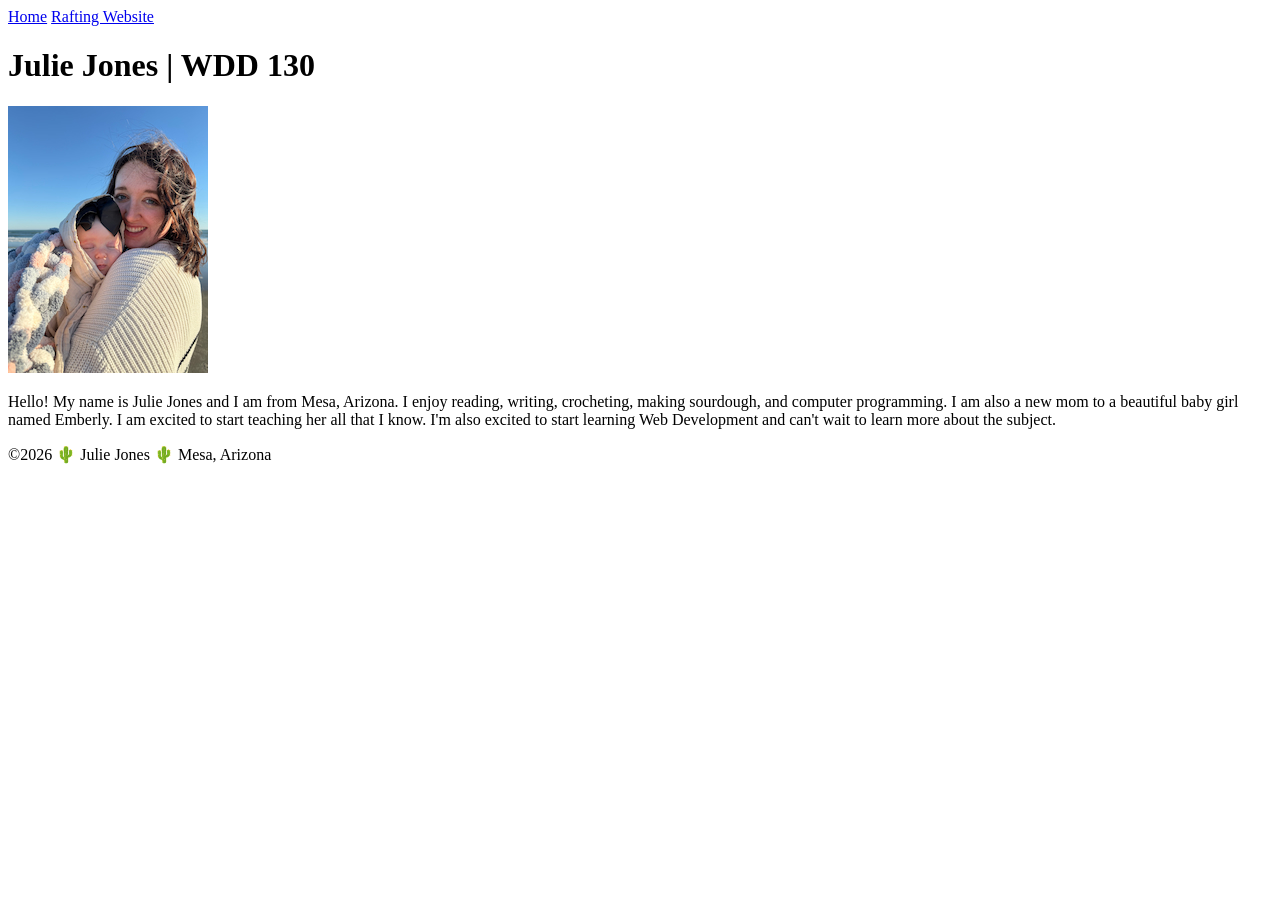
==== index.html @ e7e9edea "Updated copyright symbol" ====
<!DOCTYPE html>
<html lang="en">

<head>
    <meta charset="UTF-8">
    <meta name="viewport" content="width=device-width, initial-scale=1.0">
    <title>Julie Jones | WDD 130</title>
</head>

<body>
    <header>
        <nav>
            <a href="#">Home</a>
            <a href="wwr/">Rafting Website</a>
        </nav>
    </header>
    <main>
        <h1>Julie Jones | WDD 130</h1>
        <img src="images/profile.jpg" alt="Hello, my name is Julie Jones!" width="200">
        <p>
            Hello! My name is Julie Jones and I am from Mesa, Arizona.
            I enjoy reading, writing, crocheting, making sourdough, and computer programming.
            I am also a new mom to a beautiful baby girl named Emberly. I am excited to start
            teaching her all that I know.
            I'm also excited to start learning Web Development and can't wait to learn more about
            the subject.
        </p>
    </main>
    <footer>
        <p>©️2026 🌵 Julie Jones 🌵 Mesa, Arizona</p>
    </footer>
</body>

</html>
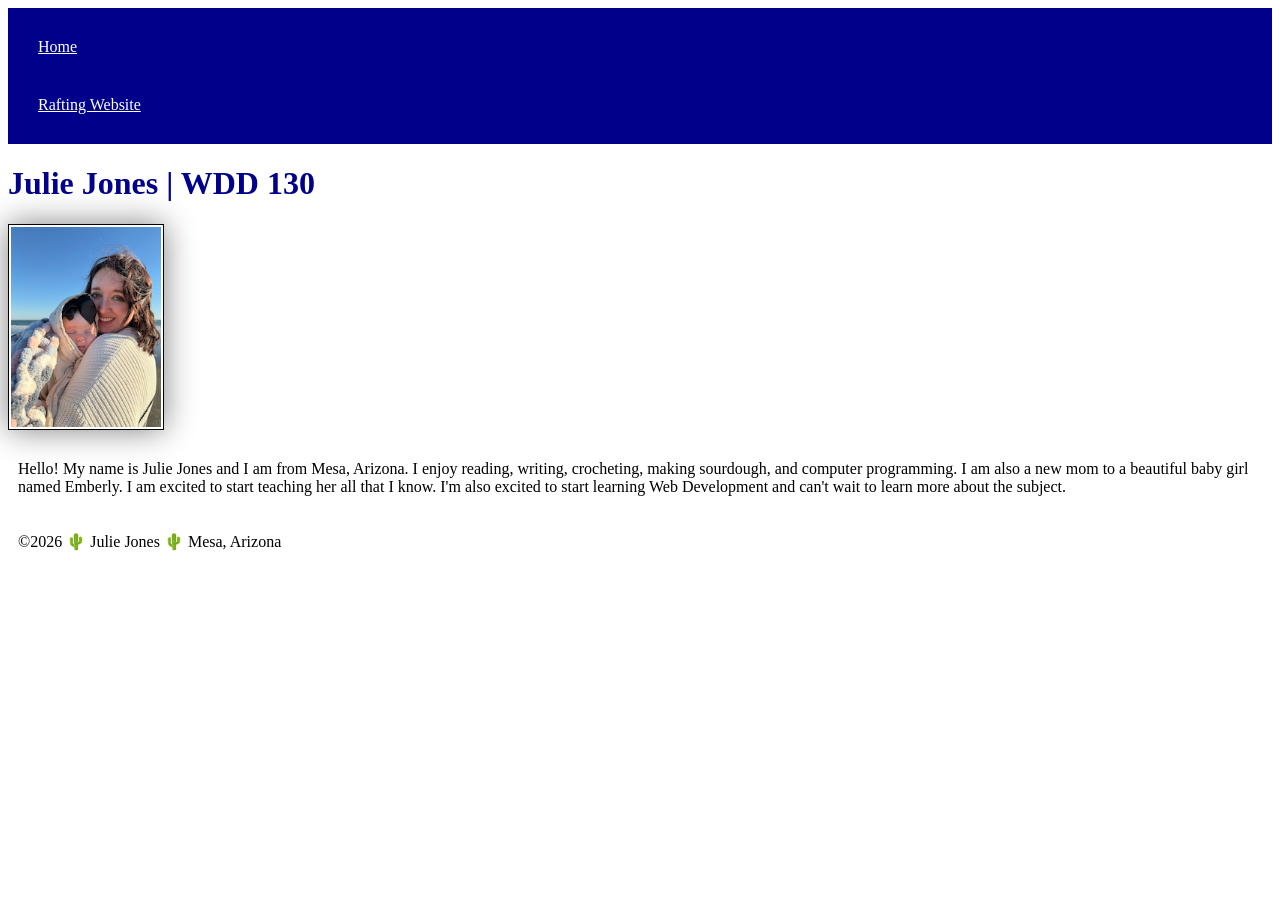
==== commit 5d0b1159: "Learning Activity 2 - Week02 - CSS" ====
--- a/index.html
+++ b/index.html
@@ -5,6 +5,7 @@
     <meta charset="UTF-8">
     <meta name="viewport" content="width=device-width, initial-scale=1.0">
     <title>Julie Jones | WDD 130</title>
+    <link rel="stylesheet" href="styles/styles.css">
 </head>
 
 <body>
--- a/styles/styles.css
+++ b/styles/styles.css
@@ -0,0 +1,26 @@
+nav {
+    background-color: darkblue;
+    padding: 10px;
+}
+
+nav a {
+    color: white;
+    display: block;
+    padding: 20px;
+}
+
+h1 {
+    color: darkblue;
+}
+
+img {
+    width: 150px;
+    height: auto;
+    border: 1px solid black;
+    padding: 2px;
+    box-shadow: 0 0 30px gray;
+}
+
+p {
+    padding: 10px;
+}
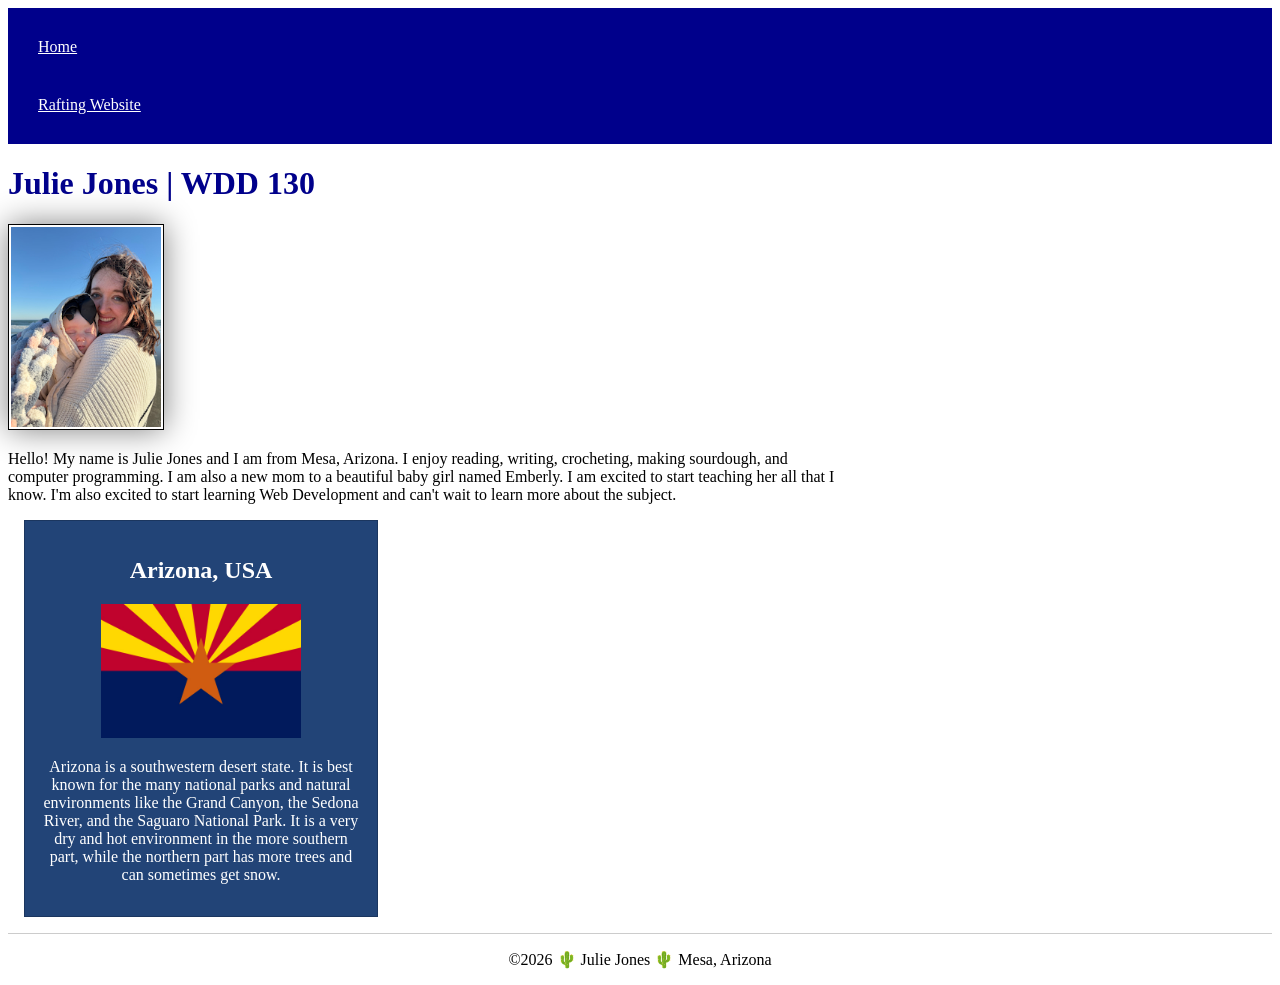
==== commit 75542fa7: "Home Page Enhancement Assignment - Week 02" ====
--- a/index.html
+++ b/index.html
@@ -5,6 +5,8 @@
     <meta charset="UTF-8">
     <meta name="viewport" content="width=device-width, initial-scale=1.0">
     <title>Julie Jones | WDD 130</title>
+    <meta name="description" content="Julie Jones, WDD 130, Home Page for the Course.">
+    <meta name="author" content="Julie Jones">
     <link rel="stylesheet" href="styles/styles.css">
 </head>
 
@@ -27,6 +29,16 @@
             the subject.
         </p>
     </main>
+    <aside>
+        <h2>Arizona, USA</h2>
+        <img src="images/Flag-of-Arizona.jpg" alt="Arizona State Flag">
+        <p>
+            Arizona is a southwestern desert state. It is best known for the many national parks and
+            natural environments like the Grand Canyon, the Sedona River, and the Saguaro National
+            Park. It is a very dry and hot environment in the more southern part, while the northern
+            part has more trees and can sometimes get snow.
+        </p>
+    </aside>
     <footer>
         <p>©️2026 🌵 Julie Jones 🌵 Mesa, Arizona</p>
     </footer>
--- a/styles/styles.css
+++ b/styles/styles.css
@@ -13,7 +13,7 @@
     color: darkblue;
 }
 
-img {
+main img {
     width: 150px;
     height: auto;
     border: 1px solid black;
@@ -21,6 +21,31 @@
     box-shadow: 0 0 30px gray;
 }
 
+main {
+    max-width: 840px;
+}
+
+aside {
+    max-width: 20rem;
+    margin: 1rem;
+    border: 1px solid rgb(0 0 0 / 0.2);
+    padding: 1rem;
+    background-color: #247;
+    color: white;
+    text-align: center;
+}
+
+aside img {
+    width: 200px;
+    height: auto;
+}
+
 p {
-    padding: 10px;
+    padding: 0;
+}
+
+footer {
+    margin-top: 15px;
+    border-top: 1px solid rgb(0 0 0 / 0.2);
+    text-align: center;
 }
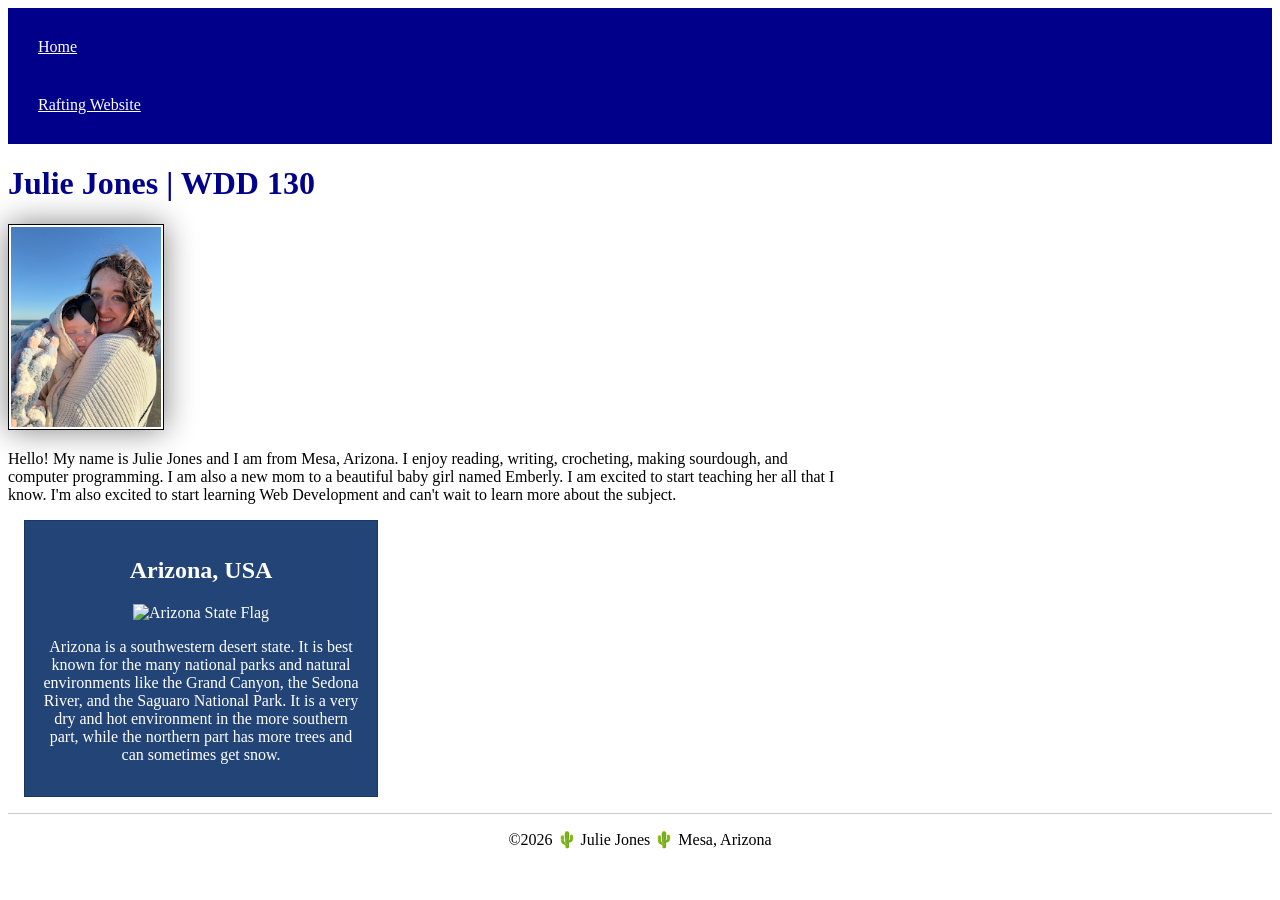
==== commit 08b2b106: "Updated some content for the index.html home page enhancement assignment." ====
--- a/index.html
+++ b/index.html
@@ -5,7 +5,8 @@
     <meta charset="UTF-8">
     <meta name="viewport" content="width=device-width, initial-scale=1.0">
     <title>Julie Jones | WDD 130</title>
-    <meta name="description" content="Julie Jones, WDD 130, Home Page for the Course.">
+    <meta name="description"
+      content="Julie Jones, WDD 130, this is my home page for the course which contains details of who I am and the state I live in.">
     <meta name="author" content="Julie Jones">
     <link rel="stylesheet" href="styles/styles.css">
 </head>
@@ -31,7 +32,7 @@
     </main>
     <aside>
         <h2>Arizona, USA</h2>
-        <img src="images/Flag-of-Arizona.jpg" alt="Arizona State Flag">
+        <img src="images/flag-of-arizona.jpg" alt="Arizona State Flag">
         <p>
             Arizona is a southwestern desert state. It is best known for the many national parks and
             natural environments like the Grand Canyon, the Sedona River, and the Saguaro National
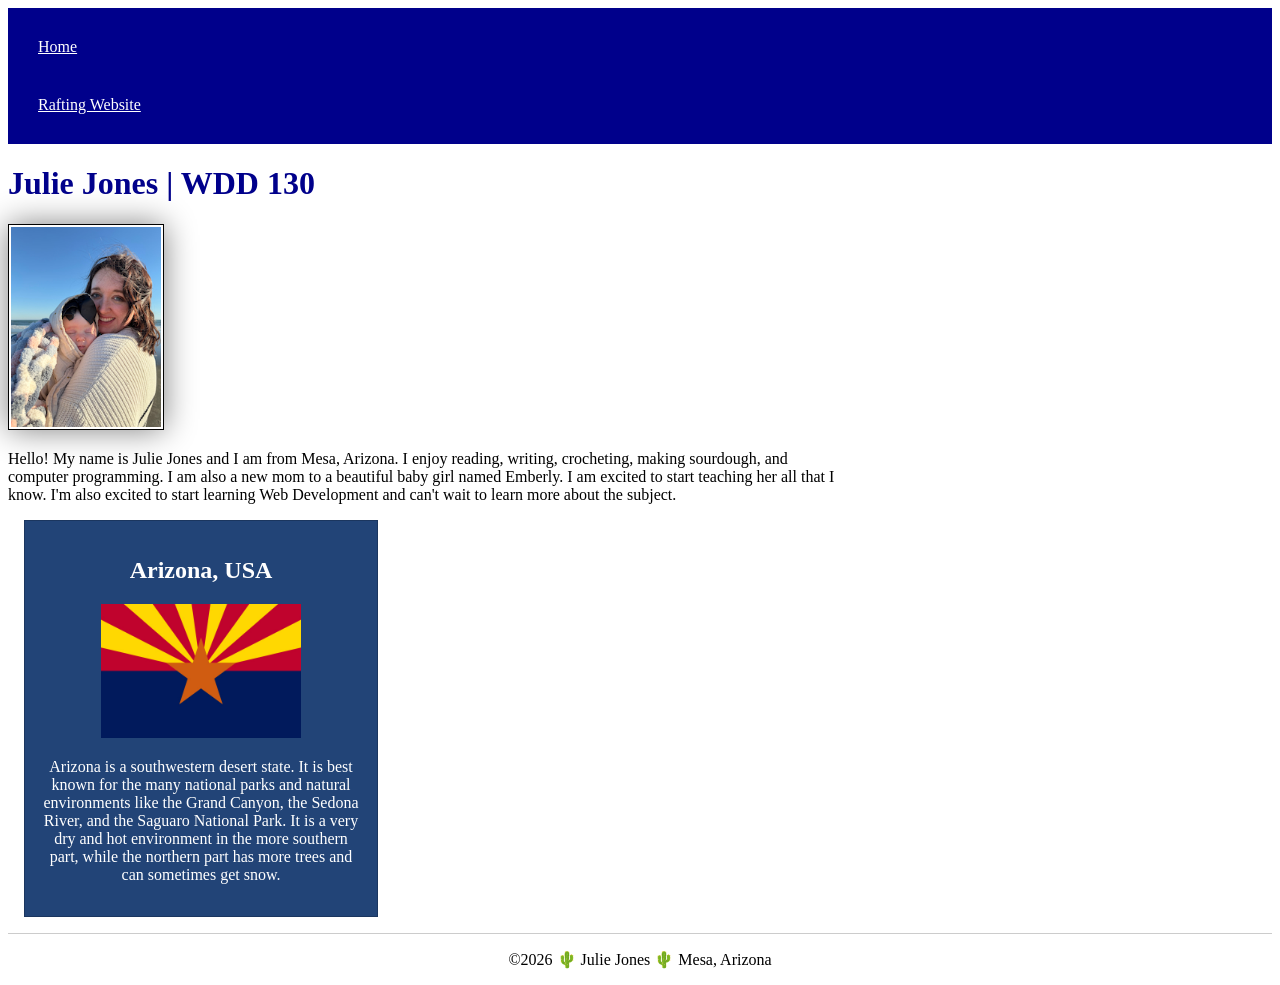
==== commit 751400cf: "image updates." ====
--- a/index.html
+++ b/index.html
@@ -32,7 +32,7 @@
     </main>
     <aside>
         <h2>Arizona, USA</h2>
-        <img src="images/flag-of-arizona.jpg" alt="Arizona State Flag">
+        <img src="images/arizona-flag.jpg" alt="Arizona State Flag">
         <p>
             Arizona is a southwestern desert state. It is best known for the many national parks and
             natural environments like the Grand Canyon, the Sedona River, and the Saguaro National
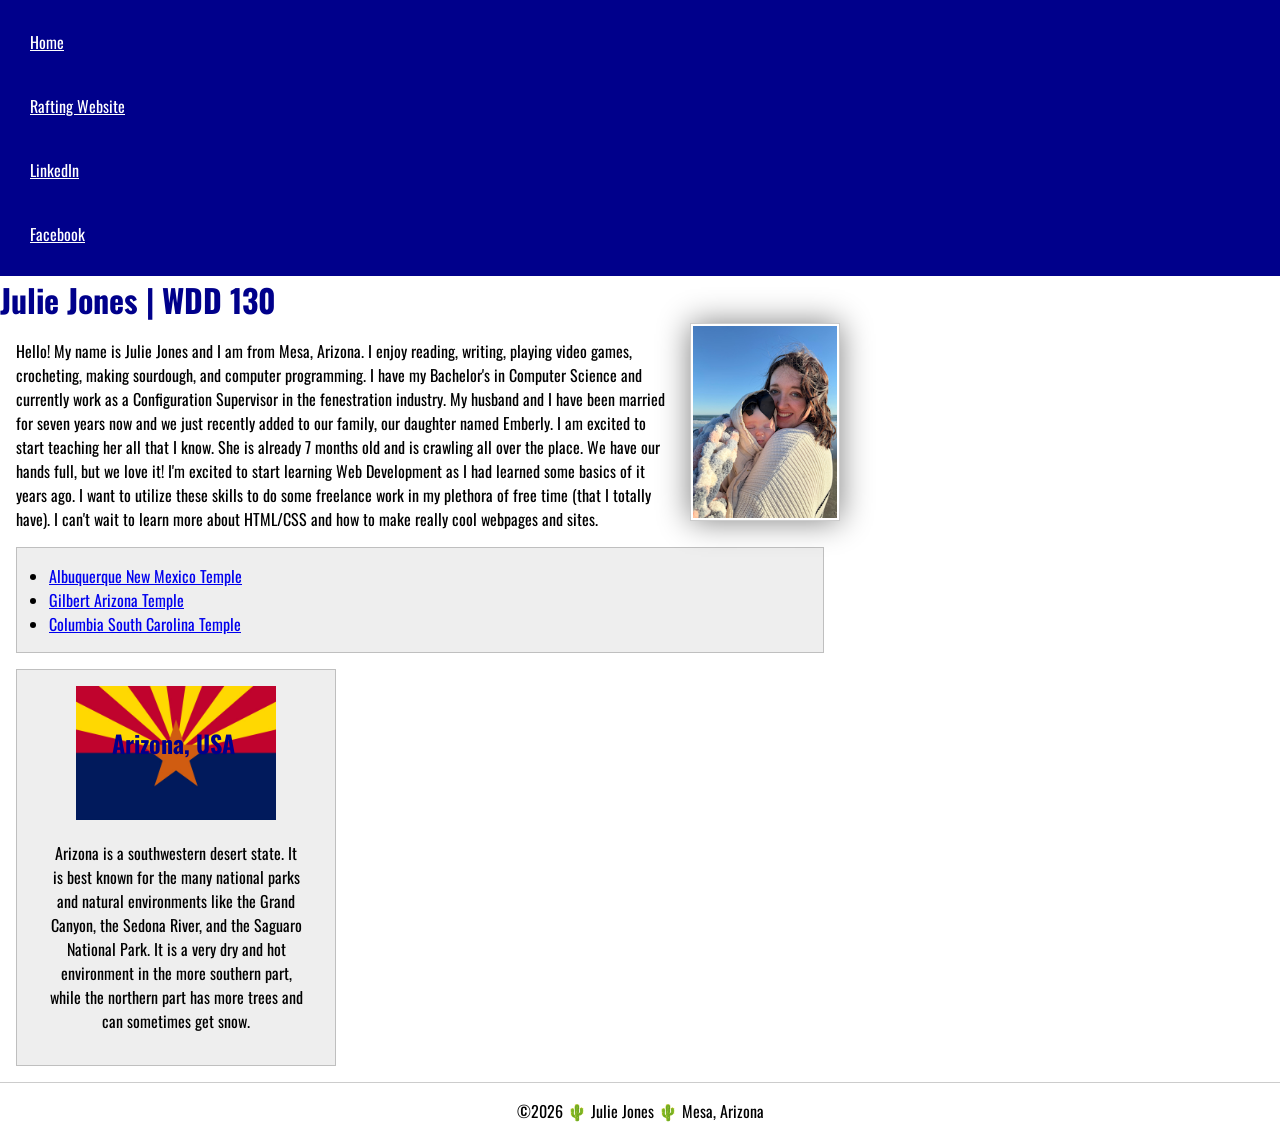
==== commit 3d20262b: "Code Along - Home Page Enhancements" ====
--- a/index.html
+++ b/index.html
@@ -1,3 +1,4 @@
+<!--14 May 2026-->
 <!DOCTYPE html>
 <html lang="en">
 
@@ -9,6 +10,10 @@
       content="Julie Jones, WDD 130, this is my home page for the course which contains details of who I am and the state I live in.">
     <meta name="author" content="Julie Jones">
     <link rel="stylesheet" href="styles/styles.css">
+    <link rel="preconnect" href="https://fonts.googleapis.com">
+    <link rel="preconnect" href="https://fonts.gstatic.com" crossorigin>
+    <link href="https://fonts.googleapis.com/css2?family=Oswald:wght@200..700&display=swap"
+      rel="stylesheet">
 </head>
 
 <body>
@@ -16,6 +21,8 @@
         <nav>
             <a href="#">Home</a>
             <a href="wwr/">Rafting Website</a>
+            <a href="https://www.linkedin.com/in/julie-jones-716b031a3">LinkedIn</a>
+            <a href="https://facebook.com/julie.morris.3139">Facebook</a>
         </nav>
     </header>
     <main>
@@ -23,16 +30,33 @@
         <img src="images/profile.jpg" alt="Hello, my name is Julie Jones!" width="200">
         <p>
             Hello! My name is Julie Jones and I am from Mesa, Arizona.
-            I enjoy reading, writing, crocheting, making sourdough, and computer programming.
-            I am also a new mom to a beautiful baby girl named Emberly. I am excited to start
-            teaching her all that I know.
-            I'm also excited to start learning Web Development and can't wait to learn more about
-            the subject.
+            I enjoy reading, writing, playing video games, crocheting, making sourdough, and
+            computer programming. I have
+            my Bachelor's in Computer Science and currently work as a Configuration Supervisor in
+            the fenestration industry. My husband and I have been married for seven years now and we
+            just recently added to our family, our daughter named Emberly. I am excited to start
+            teaching her all that I know. She is already 7 months old and is crawling all over the
+            place. We have our hands full, but we love it!
+            I'm excited to start learning Web Development as I had learned some basics of it years
+            ago. I want to utilize these skills to do some freelance work in my plethora of free
+            time (that I totally have). I can't wait to learn more about
+            HTML/CSS and how to make really cool webpages and sites.
         </p>
+        <ul class="box indent">
+            <li><a href="https://www.churchofjesuschrist.org/temples/details/albuquerque-new-mexico-temple?lang=eng"
+                  target="_blank">Albuquerque New Mexico Temple</a>
+            </li>
+            <li><a href="https://www.churchofjesuschrist.org/temples/details/gilbert-arizona-temple?lang=eng"
+                  target="_blank">Gilbert Arizona Temple</a>
+            </li>
+            <li><a href="https://www.churchofjesuschrist.org/temples/details/columbia-south-carolina-temple?lang=eng"
+                  target="_blank">Columbia South Carolina Temple</a>
+            </li>
+        </ul>
     </main>
-    <aside>
+    <aside class="box">
         <h2>Arizona, USA</h2>
-        <img src="images/arizona-flag.jpg" alt="Arizona State Flag">
+        <img src="images/arizona-flag.jpg" alt="Arizona State Flag" width="200">
         <p>
             Arizona is a southwestern desert state. It is best known for the many national parks and
             natural environments like the Grand Canyon, the Sedona River, and the Saguaro National
--- a/styles/styles.css
+++ b/styles/styles.css
@@ -1,5 +1,22 @@
+:root {
+    --border: 1px solid rgb(0 0 0 / 0.2);
+    --background-color: darkblue;
+}
+
+* {
+    margin: 0;
+    padding: 0;
+    box-sizing: border-box;
+
+}
+
+body {
+    font-size: 16px;
+    font-family: "Oswald", sans-serif;
+}
+
 nav {
-    background-color: darkblue;
+    background-color: var(--background-color);
     padding: 10px;
 }
 
@@ -16,9 +33,11 @@
 main img {
     width: 150px;
     height: auto;
-    border: 1px solid black;
+    border: var(--border);
     padding: 2px;
     box-shadow: 0 0 30px gray;
+    float: right;
+    margin: 0 0 1rem 1rem;
 }
 
 main {
@@ -26,13 +45,9 @@
 }
 
 aside {
-    max-width: 20rem;
-    margin: 1rem;
-    border: 1px solid rgb(0 0 0 / 0.2);
-    padding: 1rem;
-    background-color: #247;
-    color: white;
+    max-width: 20em;
     text-align: center;
+    position: relative;
 }
 
 aside img {
@@ -40,12 +55,33 @@
     height: auto;
 }
 
+aside h2 {
+    position: absolute;
+    top: 55px;
+    left: 95px;
+    color: darkblue;
+}
+
 p {
+    margin: 1rem;
     padding: 0;
 }
 
 footer {
     margin-top: 15px;
-    border-top: 1px solid rgb(0 0 0 / 0.2);
+    border-top: var(--border);
     text-align: center;
+}
+
+/* Class Selectors */
+.box {
+    margin: 1rem;
+    border: var(--border);
+    padding: 1rem;
+    background-color: #eee;
+    color: black;
+}
+
+.indent {
+    padding-left: 2rem;
 }
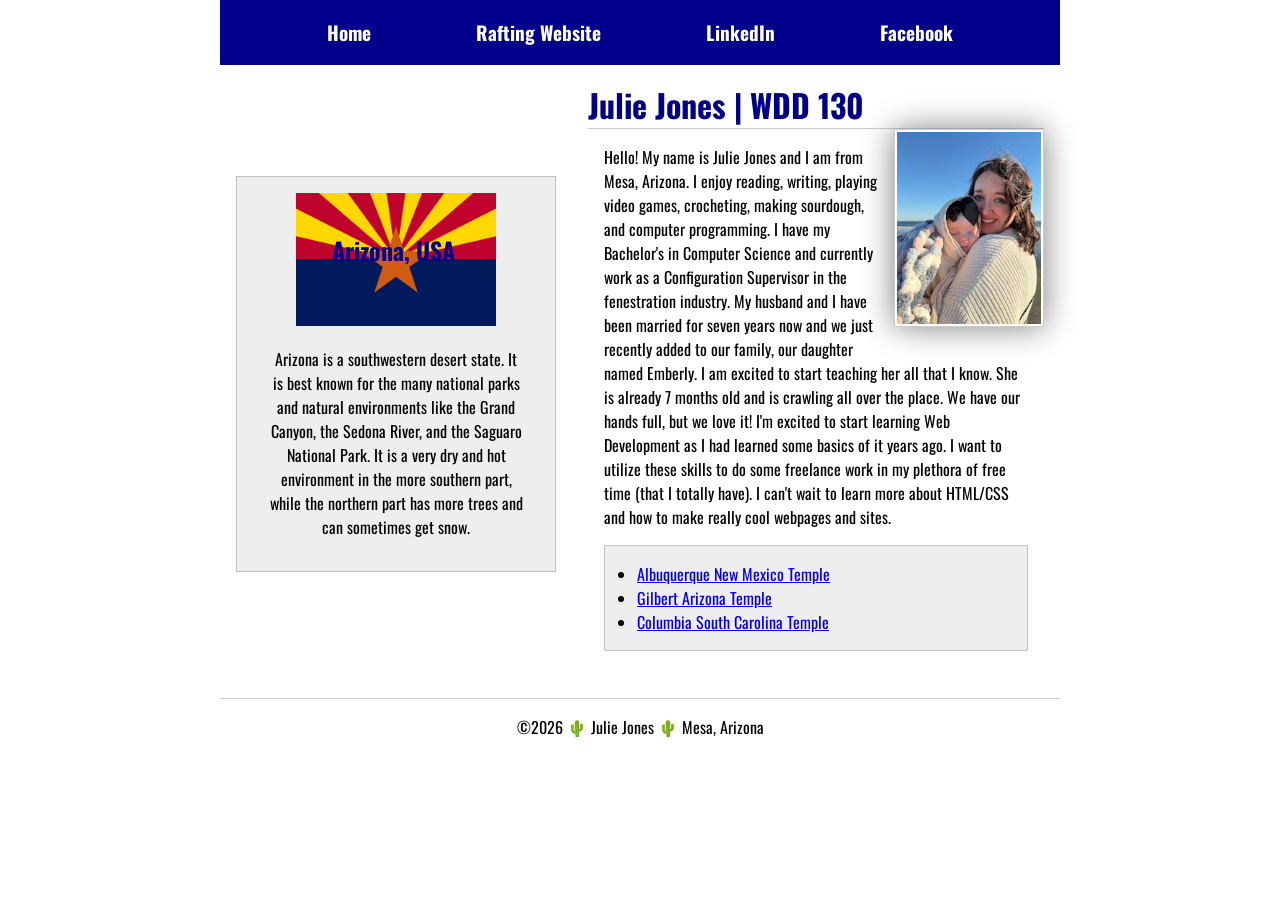
==== commit 67486492: "Week 04 Code Along - Home Page Layout Flex and Grids" ====
--- a/index.html
+++ b/index.html
@@ -25,45 +25,56 @@
             <a href="https://facebook.com/julie.morris.3139">Facebook</a>
         </nav>
     </header>
-    <main>
-        <h1>Julie Jones | WDD 130</h1>
-        <img src="images/profile.jpg" alt="Hello, my name is Julie Jones!" width="200">
-        <p>
-            Hello! My name is Julie Jones and I am from Mesa, Arizona.
-            I enjoy reading, writing, playing video games, crocheting, making sourdough, and
-            computer programming. I have
-            my Bachelor's in Computer Science and currently work as a Configuration Supervisor in
-            the fenestration industry. My husband and I have been married for seven years now and we
-            just recently added to our family, our daughter named Emberly. I am excited to start
-            teaching her all that I know. She is already 7 months old and is crawling all over the
-            place. We have our hands full, but we love it!
-            I'm excited to start learning Web Development as I had learned some basics of it years
-            ago. I want to utilize these skills to do some freelance work in my plethora of free
-            time (that I totally have). I can't wait to learn more about
-            HTML/CSS and how to make really cool webpages and sites.
-        </p>
-        <ul class="box indent">
-            <li><a href="https://www.churchofjesuschrist.org/temples/details/albuquerque-new-mexico-temple?lang=eng"
-                  target="_blank">Albuquerque New Mexico Temple</a>
-            </li>
-            <li><a href="https://www.churchofjesuschrist.org/temples/details/gilbert-arizona-temple?lang=eng"
-                  target="_blank">Gilbert Arizona Temple</a>
-            </li>
-            <li><a href="https://www.churchofjesuschrist.org/temples/details/columbia-south-carolina-temple?lang=eng"
-                  target="_blank">Columbia South Carolina Temple</a>
-            </li>
-        </ul>
-    </main>
-    <aside class="box">
-        <h2>Arizona, USA</h2>
-        <img src="images/arizona-flag.jpg" alt="Arizona State Flag" width="200">
-        <p>
-            Arizona is a southwestern desert state. It is best known for the many national parks and
-            natural environments like the Grand Canyon, the Sedona River, and the Saguaro National
-            Park. It is a very dry and hot environment in the more southern part, while the northern
-            part has more trees and can sometimes get snow.
-        </p>
-    </aside>
+    <div class="grid">
+        <main>
+            <h1>Julie Jones | WDD 130</h1>
+            <img src="images/profile.jpg" alt="Hello, my name is Julie Jones!" width="200">
+            <p>
+                Hello! My name is Julie Jones and I am from Mesa, Arizona.
+                I enjoy reading, writing, playing video games, crocheting, making sourdough, and
+                computer programming. I have
+                my Bachelor's in Computer Science and currently work as a Configuration Supervisor
+                in
+                the fenestration industry. My husband and I have been married for seven years now
+                and we
+                just recently added to our family, our daughter named Emberly. I am excited to start
+                teaching her all that I know. She is already 7 months old and is crawling all over
+                the
+                place. We have our hands full, but we love it!
+                I'm excited to start learning Web Development as I had learned some basics of it
+                years
+                ago. I want to utilize these skills to do some freelance work in my plethora of free
+                time (that I totally have). I can't wait to learn more about
+                HTML/CSS and how to make really cool webpages and sites.
+            </p>
+            <ul class="box indent">
+                <li><a href="https://www.churchofjesuschrist.org/temples/details/albuquerque-new-mexico-temple?lang=eng"
+                      target="_blank">Albuquerque New Mexico Temple</a>
+                </li>
+                <li><a href="https://www.churchofjesuschrist.org/temples/details/gilbert-arizona-temple?lang=eng"
+                      target="_blank">Gilbert Arizona Temple</a>
+                </li>
+                <li><a href="https://www.churchofjesuschrist.org/temples/details/columbia-south-carolina-temple?lang=eng"
+                      target="_blank">Columbia South Carolina Temple</a>
+                </li>
+            </ul>
+        </main>
+        <aside class="box">
+            <h2>Arizona, USA</h2>
+            <img src="images/arizona-flag.jpg" alt="Arizona State Flag" width="200">
+            <p>
+                Arizona is a southwestern desert state. It is best known for the many national parks
+                and
+                natural environments like the Grand Canyon, the Sedona River, and the Saguaro
+                National
+                Park. It is a very dry and hot environment in the more southern part, while the
+                northern
+                part has more trees and can sometimes get snow.
+            </p>
+        </aside>
+    </div>
+
+
     <footer>
         <p>©️2026 🌵 Julie Jones 🌵 Mesa, Arizona</p>
     </footer>
--- a/styles/styles.css
+++ b/styles/styles.css
@@ -10,6 +10,13 @@
 
 }
 
+header,
+.grid,
+footer {
+    max-width: 840px;
+    margin: 0 auto;
+}
+
 body {
     font-size: 16px;
     font-family: "Oswald", sans-serif;
@@ -18,16 +25,24 @@
 nav {
     background-color: var(--background-color);
     padding: 10px;
+    display: flex;
+    align-items: center;
+    justify-content: space-evenly;
 }
 
 nav a {
     color: white;
     display: block;
-    padding: 20px;
+    padding: 0.5rem;
+    text-decoration: none;
+    font-size: 1.2rem;
+    font-weight: 700;
+
 }
 
 h1 {
     color: darkblue;
+    border-bottom: var(--border)
 }
 
 main img {
@@ -41,13 +56,17 @@
 }
 
 main {
-    max-width: 840px;
+    margin: 1rem;
+    grid-column: 2/3;
+    /* max-width: 840px; */
 }
 
 aside {
     max-width: 20em;
     text-align: center;
     position: relative;
+    grid-column: 1/2;
+    grid-row: 1/2;
 }
 
 aside img {
@@ -84,4 +103,9 @@
 
 .indent {
     padding-left: 2rem;
+}
+
+.grid {
+    display: grid;
+    align-items: center;
 }
